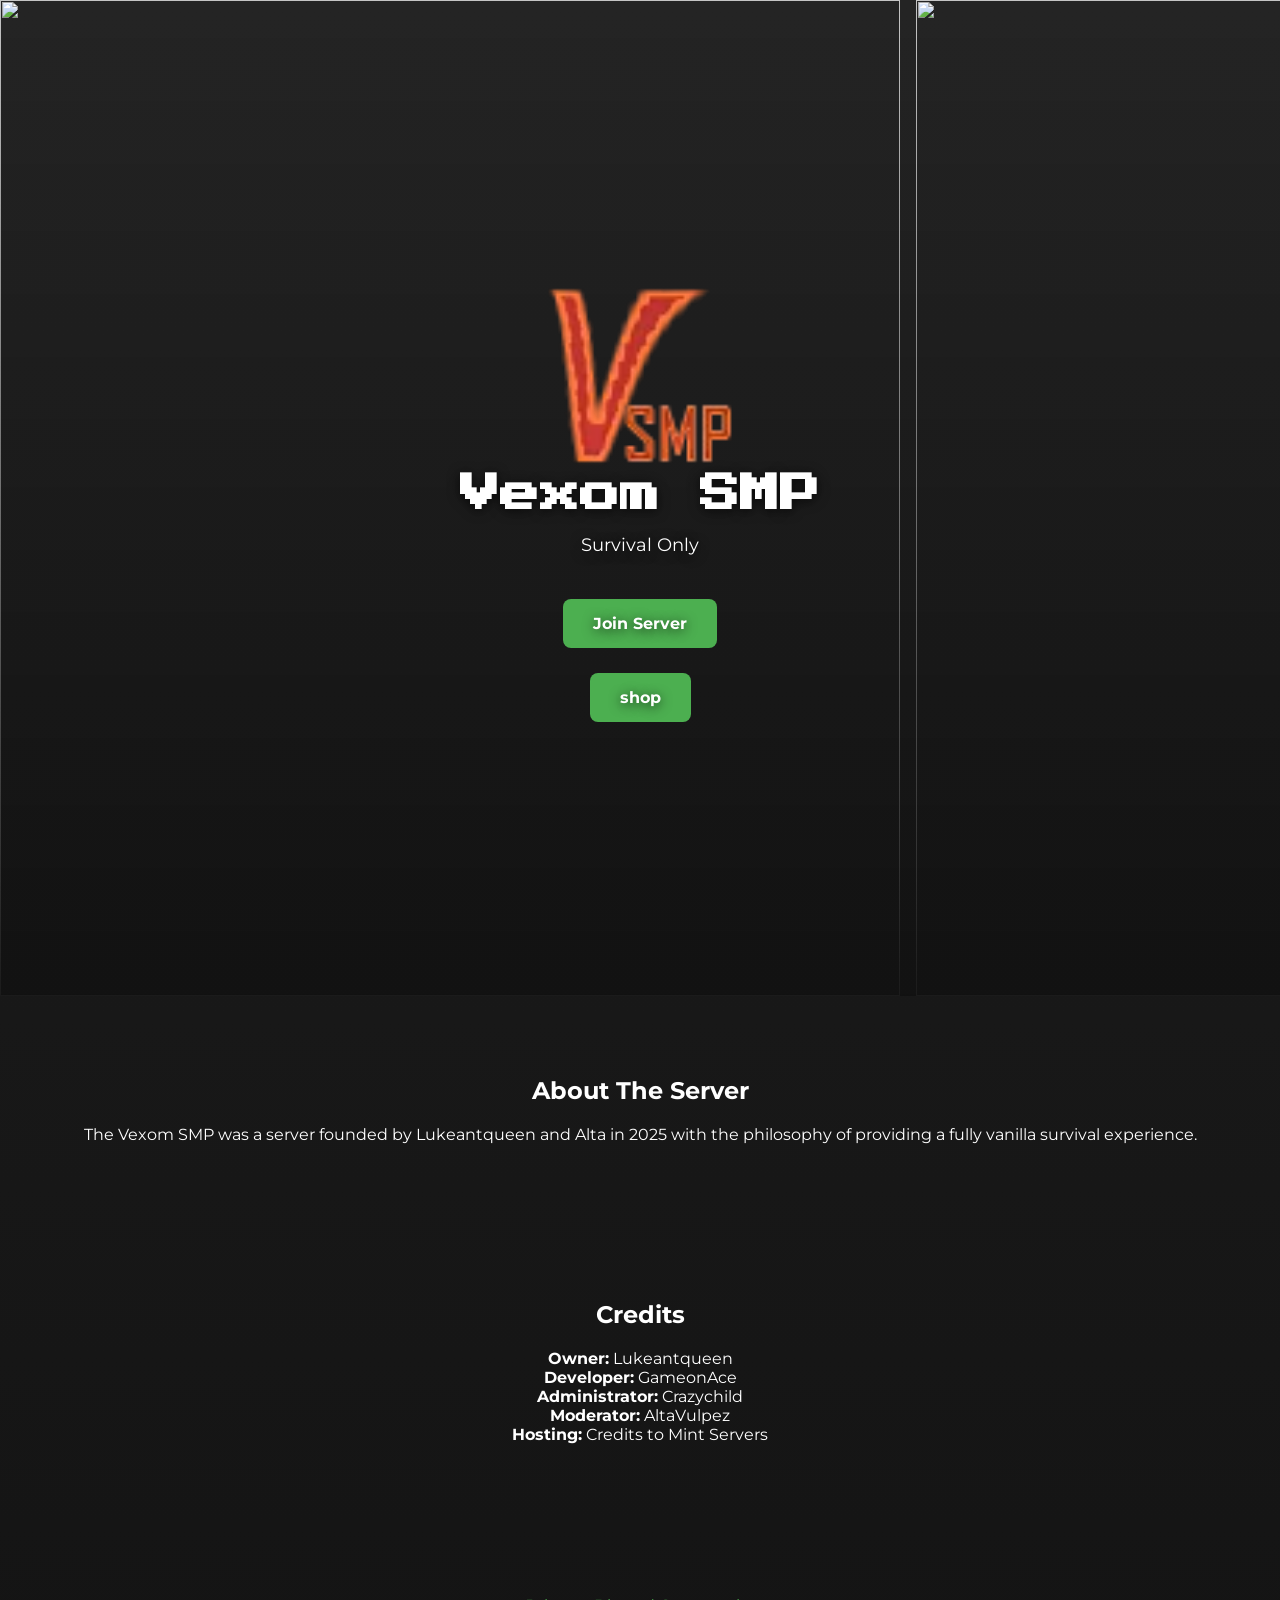
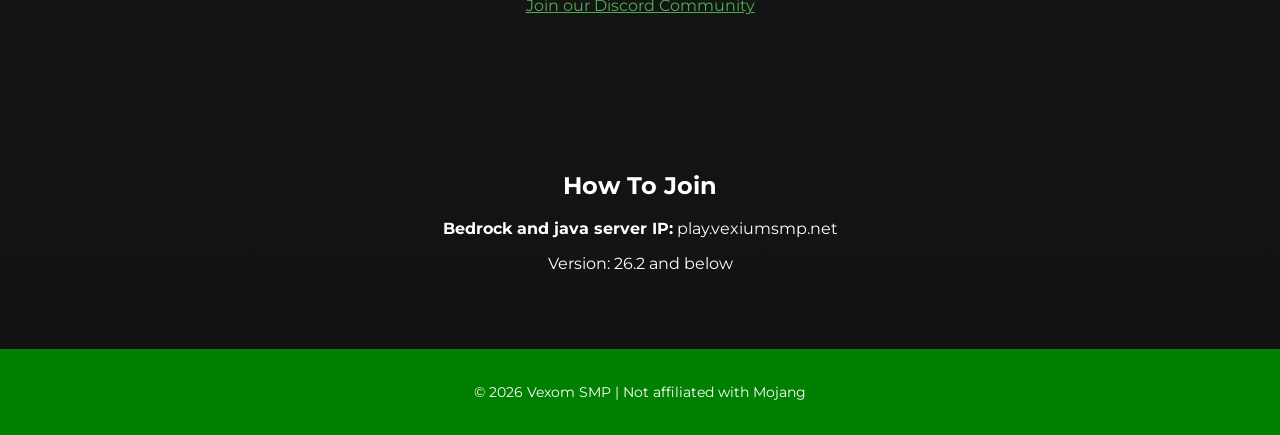
==== index.html @ 1992092e "p" ====
<html lang="en">
<head>
<meta charset="UTF-8">
<meta name="viewport" content="width=device-width, initial-scale=1.0">
<title>Vexom SMP Home</title>
<link href="https://fonts.googleapis.com/css2?family=Press+Start+2P&family=Montserrat:wght@300;400;700&display=swap" rel="stylesheet">
<link rel="stylesheet" href="styles.css">
</head>

<body>

<header class="hero">
    <div class="hero-carousel" aria-hidden="true">
        <div id="hero-track" class="hero-track"></div>
    </div>
    <div class="hero-content">
        <img src="vx.png" alt="Vexom SMP Logo" width="200" height="200">
        <h1>Vexom SMP</h1>
        <p>Survival Only</p>
        <a href="#join" class="button">Join Server</a>
        <div><a href="shop" class="button">shop</a></div>
    </div>
</header>


<script>
    const heroTrack = document.getElementById('hero-track');
    const carouselImages = [
        'carousel_images/photocontest.png',
        'carousel_images/photocontest_battle.png',
        'carousel_images/photocontest_end_spawn.png',
        'carousel_images/photocontest_early_end_spawn.png',
        'carousel_images/photocontest_landscape.png',
        'carousel_images/photocontest_mafiabase.png',
        'carousel_images/photocontest_monument.png',
        'carousel_images/photocontest_spawn.png',
        'carousel_images/photocontest_00.png'
    ];

    
    const slides = [...carouselImages, ...carouselImages].map((imagePath) => `
        <div class="hero-slide">
            <img src="${imagePath}" alt="" loading="eager">
        </div>
    `).join('');

    heroTrack.innerHTML = slides;
</script>

<section class="section">
    <h2>About The Server</h2>
    <p>The Vexom SMP was a server founded by Lukeantqueen and Alta in 2025 with the philosophy of providing a fully vanilla survival experience.</p>
</section>

<section class="section">
    <h2>Credits</h2>
    <ul style="list-style: none; padding: 0; text-align: center;">
        <li><strong>Owner:</strong> Lukeantqueen</li>
        <li><strong>Developer:</strong> GameonAce</li>
        <li><strong>Administrator:</strong> Crazychild</li>
        <li><strong>Moderator:</strong> AltaVulpez</li>
        <li><strong>Hosting:</strong> Credits to Mint Servers</li>
    </ul>
</section>

<section class="section">
    <p><a href="https://discord.gg/vexomsmp" target="_blank" style="color: #4CAF50;">Join our Discord Community</a></p>
</section>

<section class="section" id="join">
    <h2>How To Join</h2>
    <p><strong>Bedrock and java server IP:</strong> play.vexiumsmp.net</p>
    <p>Version: 26.2 and below</p>
</section>
<footer>
    <p>© 2026 Vexom SMP | Not affiliated with Mojang</p>
</footer>

</body>
</html>
---- styles.css ----
body {
    margin: 0;
    font-family: 'Montserrat', sans-serif;
    background: linear-gradient(to bottom, #1e1e1e, #121212);
    color: white;
    text-align: center;
}

html {
    scroll-behavior: smooth;
}

header.hero {
    position: relative;
    isolation: isolate;
    min-height: 100vh;
    overflow: hidden;
    background: #121212;
    padding: 0;
}

.hero-carousel {
    position: absolute;
    inset: 0;
    width: 100%;
    height: 100%;
    overflow: hidden;
    z-index: 0;
    pointer-events: none;
}

.hero-carousel::after {
    content: '';
    position: absolute;
    inset: 0;
    background: linear-gradient(to bottom, rgba(255,255,255,0.08), rgba(18,18,18,0.95));
    z-index: 1;
    pointer-events: none;
}

.hero-track {
    display: flex;
    width: max-content;
    height: 100%;
    animation: scroll-right 26s linear infinite;
    will-change: transform;
}

.hero-slide {
    flex: 0 0 auto;
    width: min(78vw, 900px);
    height: 100%;
    margin-right: 1rem;
}

.hero-slide img {
    width: 100%;
    height: 100%;
    display: block;
    object-fit: cover;
    object-position: center;
}

.hero-content {
    position: relative;
    z-index: 2;
    min-height: 100vh;
    display: flex;
    flex-direction: column;
    justify-content: center;
    align-items: center;
    padding: 3rem 1.25rem;
    text-shadow: 0 2px 12px rgba(0, 0, 0, 0.7);
}

@keyframes scroll-right {
    from {
        transform: translateX(0);
    }
    to {
        transform: translateX(-50%);
    }
}

header h1 {
    font-family: 'Press Start 2P', cursive;
    font-size: 40px;
    margin: 0;
}

header p {
    font-size: 18px;
    margin-top: 20px;
}

.button {
    display: inline-block;
    margin-top: 25px;
    padding: 15px 30px;
    background: #4CAF50;
    color: white;
    text-decoration: none;
    font-weight: bold;
    border-radius: 8px;
    transition: 0.3s;
}

.button:hover {
    background: #45a049;
}

.section {
    padding: 60px 20px;
}

.features {
    display: flex;
    flex-wrap: wrap;
    justify-content: center;
    gap: 30px;
}

.feature-box {
    background: #222;
    padding: 20px;
    border-radius: 10px;
    width: 250px;
    transition: 0.3s;
}

.feature-box:hover {
    transform: scale(1.05);
}

footer {
    background: #008000;
    padding: 20px;
    font-size: 14px;
}

.shop-hero {
    min-height: 70vh;
    background: linear-gradient(135deg, rgba(76, 175, 80, 0.16), rgba(18, 18, 18, 0.95));
}

.shop-container {
    max-width: 1200px;
    margin: 0 auto;
    padding: 0 20px 60px;
}

.shop-intro {
    max-width: 760px;
    margin: 0 auto 40px;
    font-size: 1.05rem;
    line-height: 1.7;
    color: #dddddd;
}

.price-grid {
    display: grid;
    grid-template-columns: repeat(3, minmax(0, 1fr));
    gap: 24px;
}

.pricing-card {
    background: rgba(34, 34, 34, 0.95);
    border: 1px solid rgba(255, 255, 255, 0.08);
    border-radius: 16px;
    padding: 28px 22px;
    box-shadow: 0 10px 30px rgba(0, 0, 0, 0.25);
    text-align: left;
}

.pricing-card.featured {
    border-color: #4CAF50;
    transform: translateY(-6px);
}

.rank-badge {
    display: inline-block;
    margin-bottom: 12px;
    padding: 6px 10px;
    border-radius: 999px;
    font-size: 0.8rem;
    font-weight: 700;
    letter-spacing: 0.08em;
    text-transform: uppercase;
    background: rgba(76, 175, 80, 0.18);
    color: #8cff92;
}

.price-tag {
    font-size: 2rem;
    font-weight: 700;
    margin: 8px 0 16px;
    color: #ffffff;
}

.pricing-options {
    list-style: none;
    padding: 0;
    margin: 0 0 16px;
}

.pricing-options li,
.benefits li {
    display: flex;
    justify-content: space-between;
    gap: 12px;
    padding: 10px 0;
    border-bottom: 1px solid rgba(255, 255, 255, 0.08);
}

.benefits {
    list-style: none;
    padding: 0;
    margin: 16px 0 0;
}

.benefits li {
    justify-content: flex-start;
    align-items: flex-start;
    gap: 8px;
}

.benefits li::before {
    content: '•';
    color: #4CAF50;
    font-size: 1.1rem;
    line-height: 1.3;
}

.stack-note {
    color: #9fe4a4;
    font-size: 0.95rem;
    line-height: 1.5;
    margin-top: 8px;
}

.info-strip {
    margin-top: 24px;
    background: rgba(255, 255, 255, 0.04);
    border-radius: 16px;
    border: 1px solid rgba(255, 255, 255, 0.08);
}

.button-secondary {
    background: transparent;
    border: 1px solid #4CAF50;
    margin-top: 0;
    margin-bottom: 20px;
}

.button-secondary:hover {
    background: #4CAF50;
}

@media (max-width: 900px) {
    .price-grid {
        grid-template-columns: 1fr;
    }

    .pricing-card.featured {
        transform: none;
    }
}
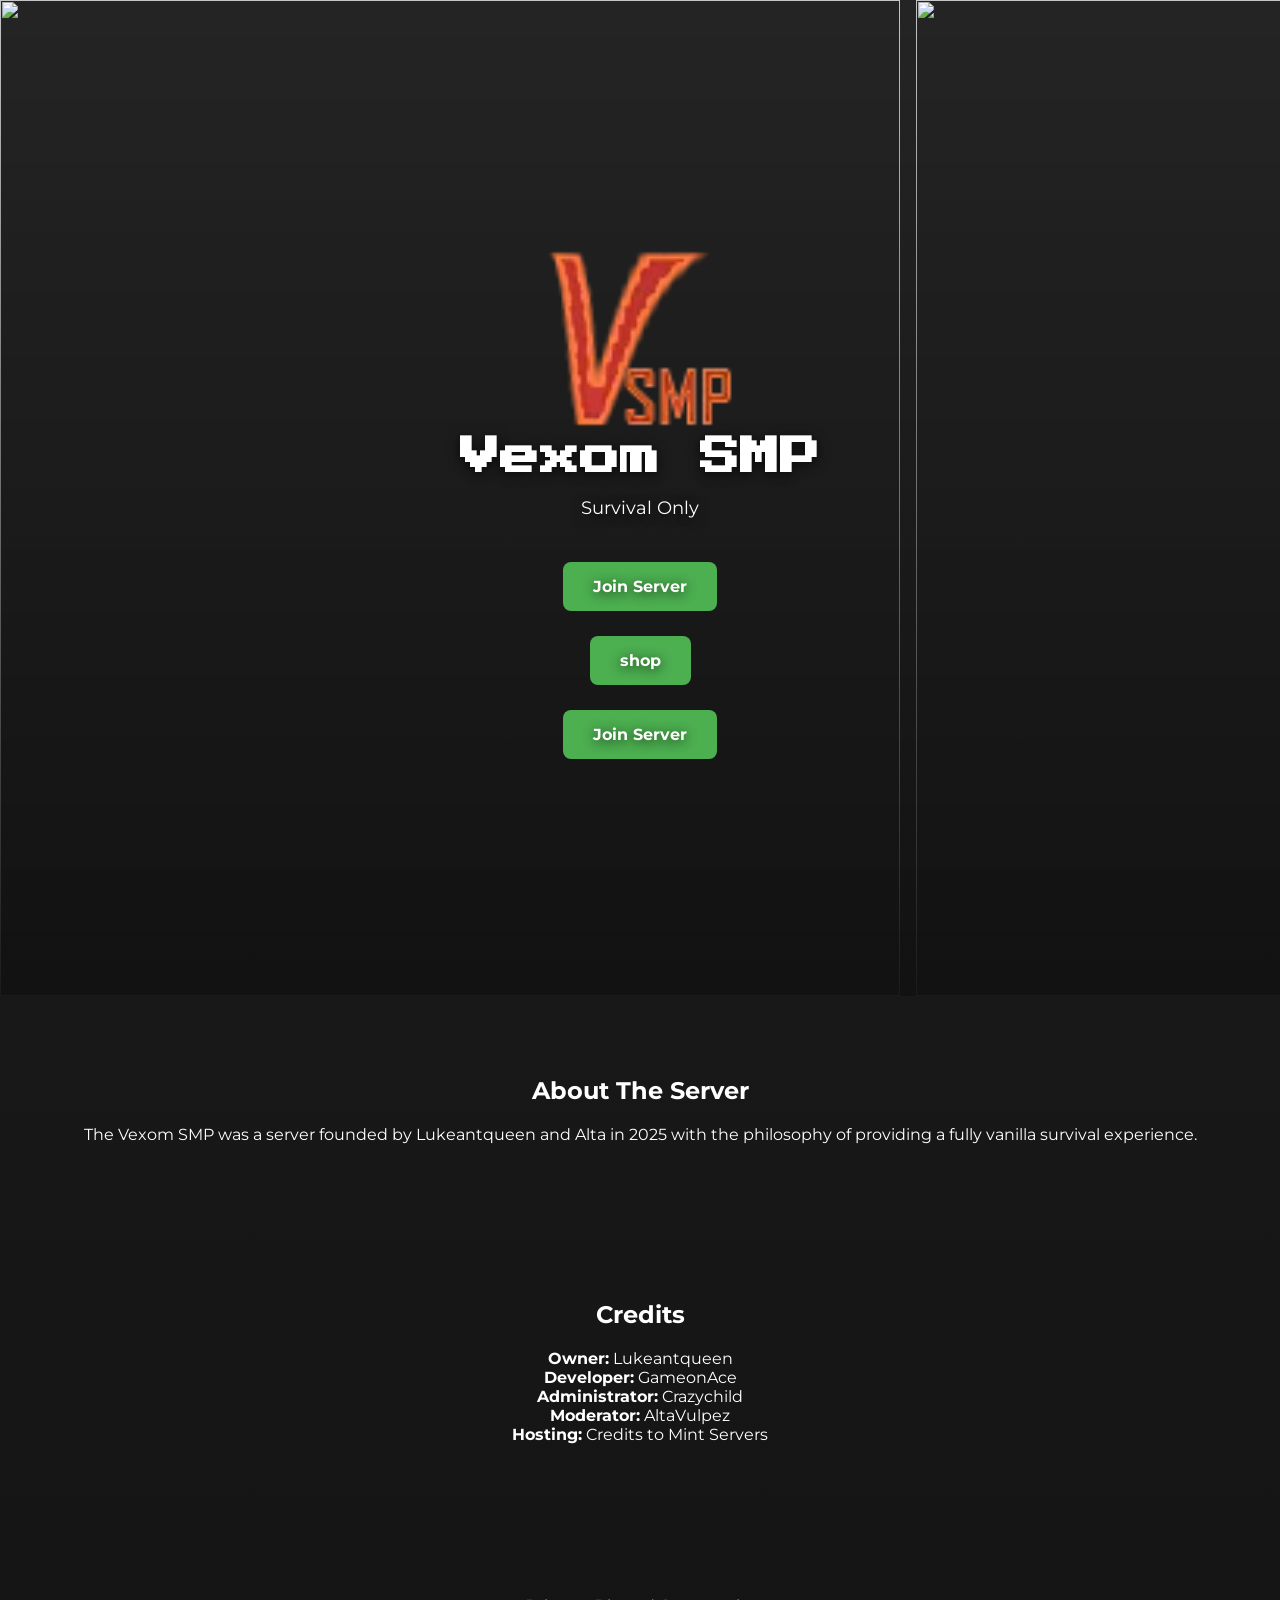
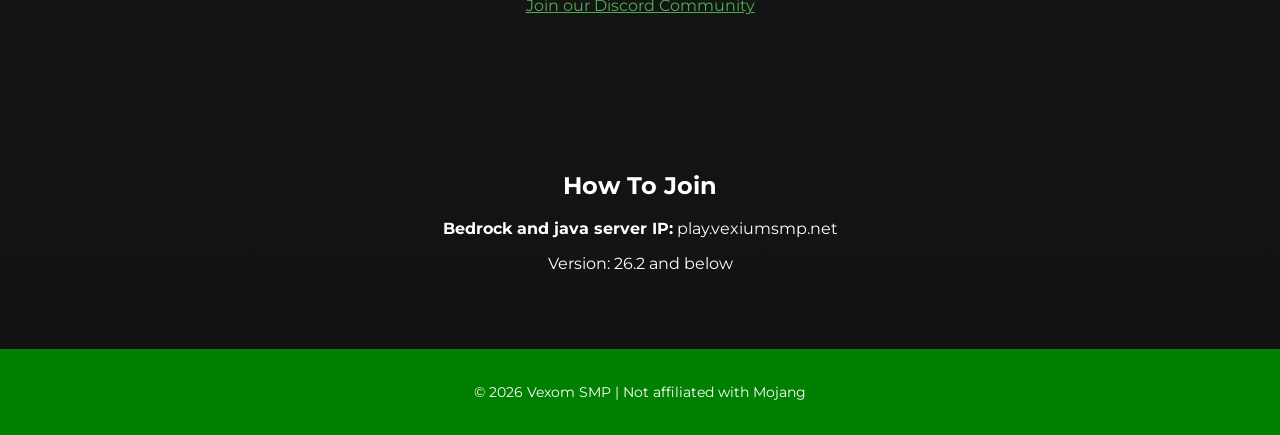
==== commit a665ceac: "teams" ====
--- a/index.html
+++ b/index.html
@@ -19,6 +19,7 @@
         <p>Survival Only</p>
         <a href="#join" class="button">Join Server</a>
         <div><a href="shop" class="button">shop</a></div>
+        <a href="teams" class="button">Join Server</a>
     </div>
 </header>
 
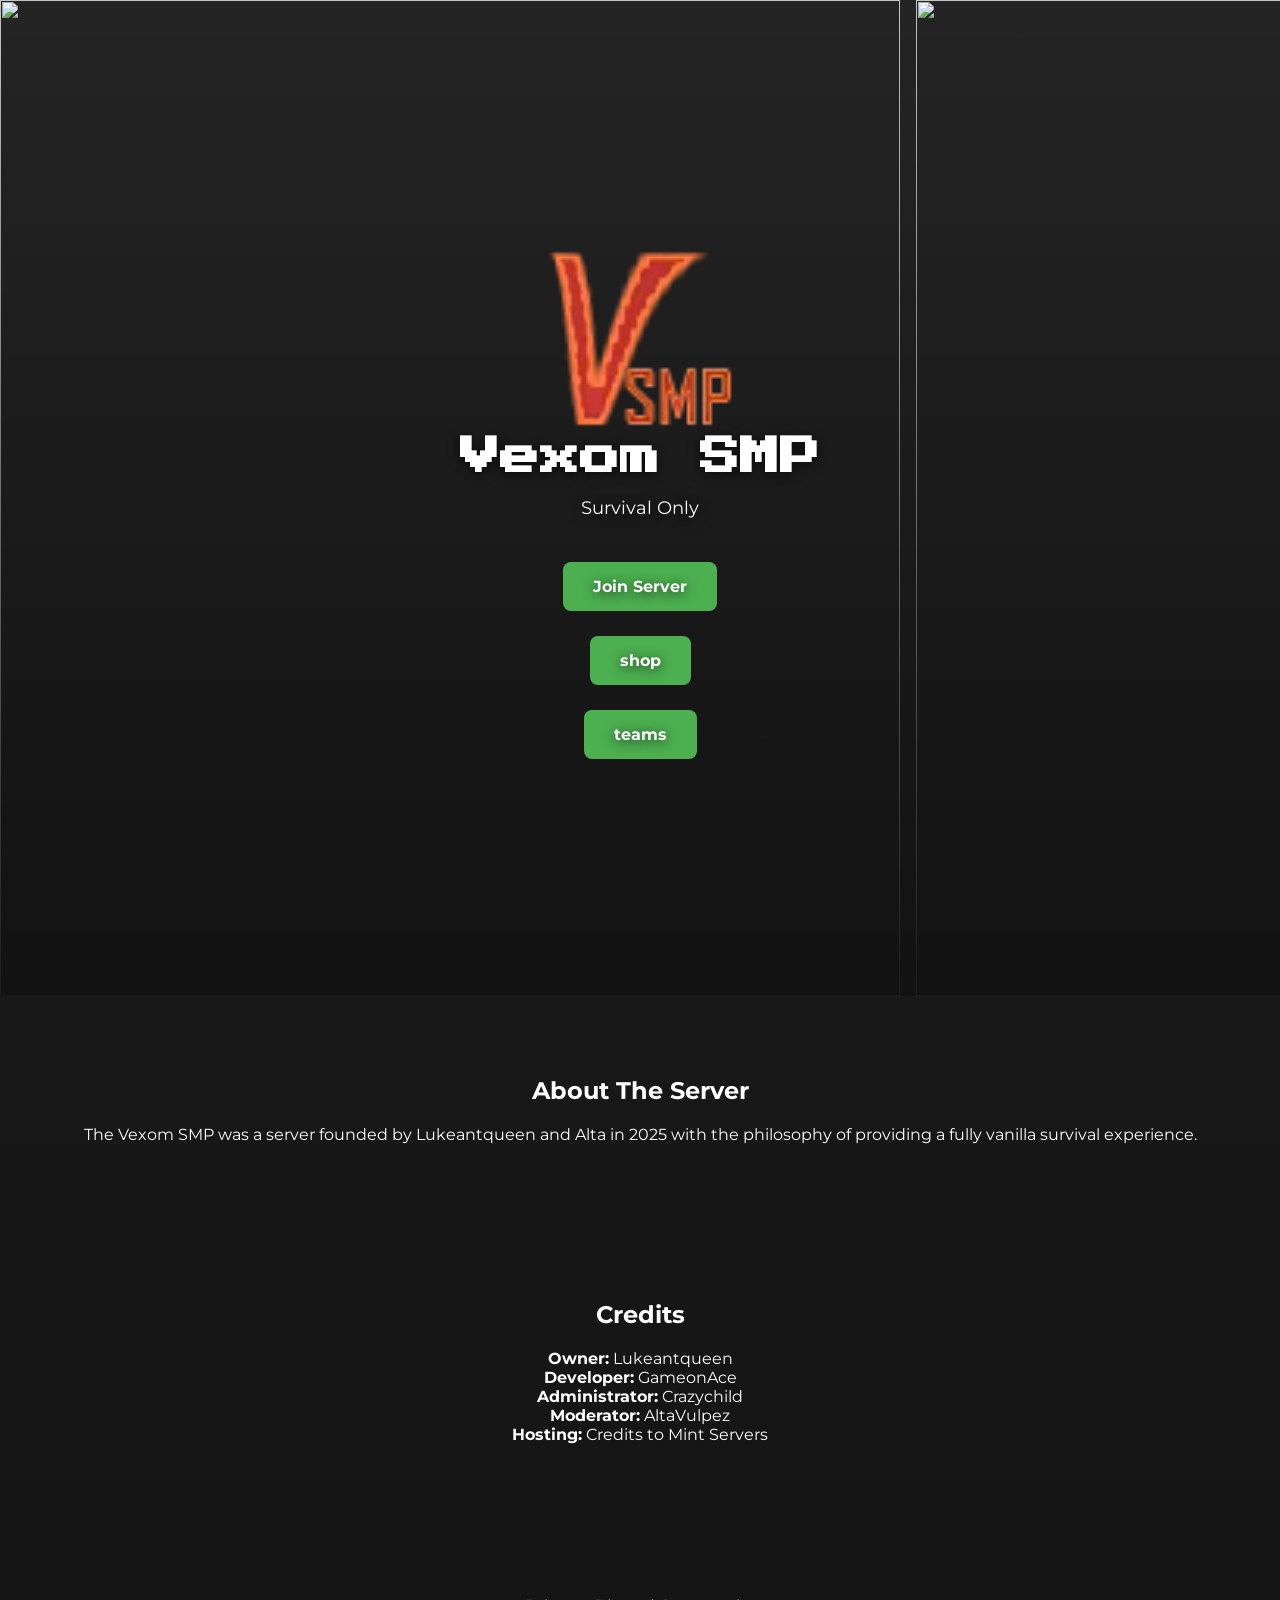
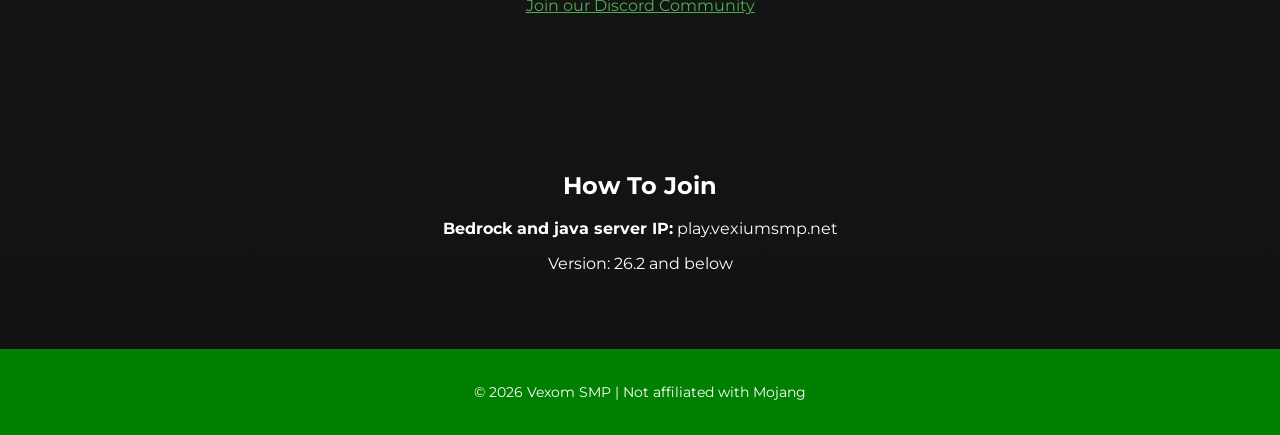
==== commit 1047619a: "fix" ====
--- a/index.html
+++ b/index.html
@@ -18,8 +18,8 @@
         <h1>Vexom SMP</h1>
         <p>Survival Only</p>
         <a href="#join" class="button">Join Server</a>
-        <div><a href="shop" class="button">shop</a></div>
-        <a href="teams" class="button">Join Server</a>
+        <div><a href="#shop" class="button">shop</a></div>
+        <a href="#teams" class="button">teams</a>
     </div>
 </header>
 
